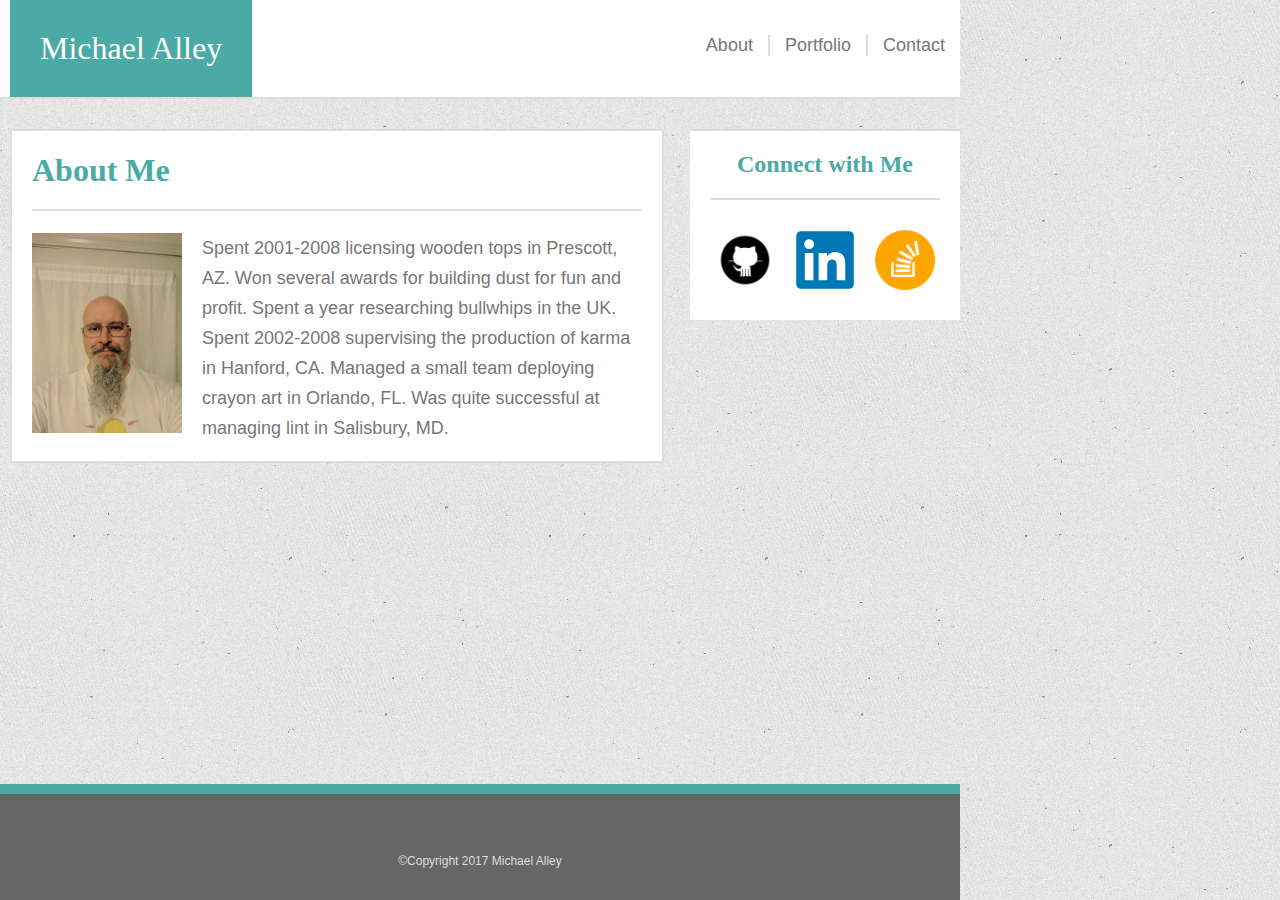
==== index.html @ 622b26b7 "initial push" ====
<!DOCTYPE html>
<html>

<head>
    <title>Portfolio Index</title>
    <meta name="viewport" content="width=device-width, initial-scale=1.0">
    <link rel="stylesheet" type="text/css" href="assets/css/style.css">
</head>

<body class="Site">
    <div class="content">
        <header class="header">
            <div class="clear">
                <big>Michael Alley</big>
                <a href="contact.html" class="links" id="contact">Contact</a>
                <a href="portfolio.html" class="links" id="portfolio">Portfolio</a>
                <a href="index.html" class="links" id="About">About</a>
            </div>
        </header>
        <div class="clear">
            <section id="main">
                <h1>About Me</h1>
                <div class="clear">
                    <img src="./assets/images/Profile.jpg" alt="profile pic" id="profile-pic" />
                    <p id="bio">Spent 2001-2008 licensing wooden tops in Prescott, AZ. Won several awards for building dust for fun and profit. Spent a year researching bullwhips in the UK. Spent 2002-2008 supervising the production of karma in Hanford, CA. Managed a small team deploying crayon art in Orlando, FL. Was quite successful at managing lint in Salisbury, MD.</p>
                </div>
            </section>
            <section id="connect">
                <h2>Connect with Me</h2>
                <div class='clear'>
                    <!-- 3 icons github, linkedIn,StackOverflow with links-->
                    <a href="https://github.com/malley73"><img src='./assets/images/github.png' alt="github" id="github" /></a>
                    <a href="https://www.linkedin.com/in/michael-alley-a0324047/"><img src='./assets/images/linkedIn.png' alt="LinkedIn" id="linkedIn" /></a>
                    <a href="https://stackexchange.com/users/11053587/mike-a"><img src='./assets/images/stackoverflow.png' alt="stackoverflow" id="stackoverflow" /></a>
                </div>
            </section>
        </div>
    </div>
    <footer class="footer">
        <p id="copyright">&copy;Copyright 2017 Michael Alley</p>
    </footer>
</body>

</html>
---- assets/css/style.css ----
body {
    width: 960px;
    margin: 0;
    padding: 0;
    background-image: url('../images/texturetastic_gray.png');
    overflow: auto;
    display: flex;
    min-height: 100vh;
    flex-direction: column;
}

.content {
    flex: 1;
}

header {
    border-bottom: solid 2px #dddddd;
    background-color: white;
    overflow: auto;
}

.clear:after {
    overflow: auto;
    content: "";
    clear: both;
}

big {
    font-family: 'Georgia', Times, Times New Roman, serif;
    font-size: 32px;
    color: white;
    margin-left: 10px;
    padding: 30px;
    background-color: #4aaaa5;
    float: left;
}

#portfolio,
#About {
    border-right: solid 2px #dddddd;
}

.links {
    color: #777777;
    font-size: 18px;
    float: right;
    margin-top: 35px;
    padding-left: 15px;
    padding-right: 15px;
    font-family: 'Arial', 'Helvitica Neue', Helvitica, sans-serif;
    text-decoration: none;
}

.links:hover,
.links:active {
    color: lightgreen;
}

h1 {
    font-family: 'Georgia', Times, 'Times New Roman', serif;
    font-size: 32px;
    border-bottom: solid 2px #dddddd;
    padding-bottom: 20px;
    margin-left: 20px;
    margin-right: 20px;
    color: #4aaaa5;
}

#main {
    font-family: 'Arial', 'Helvitica Neue', Helvitica, sans-serif;
    color: #777777;
    margin-top: 30px;
    width: 650px;
    margin-left: 10px;
    background-color: white;
    border: solid 2px #dddddd;
    float: left;
    margin-bottom: 30px;
}


/*Profile Pic auto sizes to 200x200 max while preserving aspect*/

#profile-pic {
    display: block;
    max-width: 200px;
    max-height: 200px;
    width: auto;
    height: auto;
    margin-left: 20px;
    margin-bottom: 20px;
    margin-right: 20px;
    float: left;
}

#bio {
    margin-left: 20px;
    color: #777777;
    padding-right: 20px;
    line-height: 30px;
    font-size: 18px;
}

#connect {
    text-align: center;
    background-color: white;
    float: right;
    width: 270px;
    margin-top: 30px;
    color: #4aaaa5;
    border-top: solid 2px #dddddd;
}

h2 {
    margin-right: 20px;
    margin-left: 20px;
    border-bottom: solid 2px #dddddd;
    padding-bottom: 20px;
}

#github {
    margin-left: 15px;
}

#github,
#linkedIn,
#stackoverflow {
    display: block;
    max-width: 60px;
    max-height: 60px;
    width: auto;
    height: auto;
    float: left;
    padding: 10px;
    margin-bottom: 20px;
}

.contactform {
    margin: 0px;
    margin-left: 20px;
    margin-right: 20px;
    color: #777777;
    font-size: 18px;
    padding: 0px;
}

input,
textarea {
    padding: 5px;
    width: 595px;
    color: #777777;
    font-size: 14px;
    margin-right: 20px;
}

input[type=submit] {
    color: white;
    background: #4aaaa5;
    width: 120px;
    height: 40px;
    margin: 20px 0px 30px 20px;
    border: 1px solid #4aaaa5;
}

input[type="submit"]:hover {
    border: 1px solid #999;
    color: #000;
}

.samples {
    float: left;
    margin: 20px;
    height: 200px;
    width: 275px;
    font-family: 'Georgia', Times, Times New Roman, serif;
}

#sample2,
#sample4 {
    float: right;
}

#sample1 {
    background-image: url('http://lorempixel.com/275/198/');
}

#sample2 {
    background-image: url('http://lorempixel.com/275/199/');
}

#sample3 {
    background-image: url('http://lorempixel.com/275/200/');
}

#sample4 {
    background-image: url('http://lorempixel.com/275/201/');
}

#sample5 {
    background-image: url('http://lorempixel.com/275/202/');
}

.samplelabels {
    text-align: center;
    padding: 15px;
    margin-top: 140px;
    background: #4aaaa5;
    color: white;
}

.footer {
    overflow: auto;
    background-color: #666666;
    text-align: center;
    border-top: solid 10px #4aaaa5;
    padding: 20px;
}

#copyright {
    font-family: 'Arial', 'Helvitica Neue', Helvitica, sans-serif;
    color: #dddddd;
    margin-top: 40px;
    font-size: 12px;
}
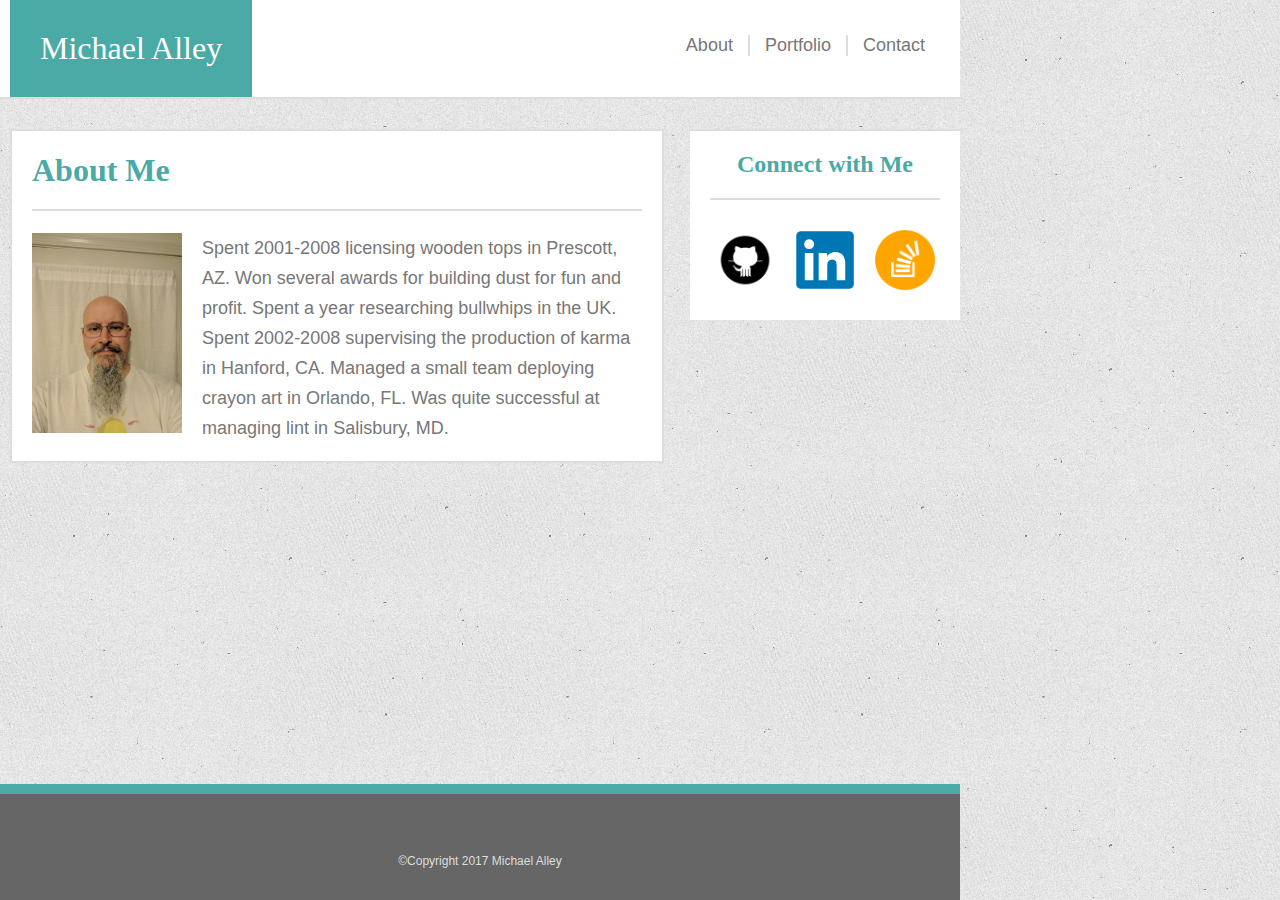
==== commit 5fff06ab: "WIP 6-18-17" ====
--- a/index.html
+++ b/index.html
@@ -12,9 +12,13 @@
         <header class="header">
             <div class="clear">
                 <big>Michael Alley</big>
-                <a href="contact.html" class="links" id="contact">Contact</a>
-                <a href="portfolio.html" class="links" id="portfolio">Portfolio</a>
-                <a href="index.html" class="links" id="About">About</a>
+            </div>
+            <div class="clear">
+                <div id="flex">
+                    <a href="contact.html" class="links" id="contact">Contact</a>
+                    <a href="portfolio.html" class="links" id="portfolio">Portfolio</a>
+                    <a href="index.html" class="links" id="About">About</a>
+                </div>
             </div>
         </header>
         <div class="clear">
--- a/assets/css/style.css
+++ b/assets/css/style.css
@@ -1,5 +1,5 @@
 body {
-    width: 960px;
+    width: 100vw;
     margin: 0;
     padding: 0;
     background-image: url('../images/texturetastic_gray.png');
@@ -7,6 +7,12 @@
     display: flex;
     min-height: 100vh;
     flex-direction: column;
+}
+
+@media screen and (min-width: 960px) {
+    body {
+        width: 960px;
+    }
 }
 
 .content {
@@ -40,6 +46,10 @@
     border-right: solid 2px #dddddd;
 }
 
+#contact {
+    margin-right: 20px;
+}
+
 .links {
     color: #777777;
     font-size: 18px;
@@ -56,6 +66,27 @@
     color: lightgreen;
 }
 
+@media screen and (max-width: 550px) {
+    #flex {
+        display: flex;
+    }
+    #flex > #About {
+        order: 1;
+    }
+    #flex > #portfolio {
+        order: 2;
+    }
+    #flex > #contact {
+        order: 3;
+    }
+    .links {
+        clear: both;
+        border: 0px;
+        padding: 0px;
+        
+    }
+}
+
 h1 {
     font-family: 'Georgia', Times, 'Times New Roman', serif;
     font-size: 32px;
@@ -76,6 +107,13 @@
     border: solid 2px #dddddd;
     float: left;
     margin-bottom: 30px;
+}
+
+@media screen and (max-width: 700px) {
+    #main {
+        width: 90vw;
+        margin-right: 20px;
+    }
 }
 
 
@@ -111,6 +149,15 @@
     border-top: solid 2px #dddddd;
 }
 
+@media screen and (max-width: 960px) {
+    #connect {
+        float: left;
+        margin-top: 0px;
+        margin-left: 10px;
+        margin-bottom: 20px;
+    }
+}
+
 h2 {
     margin-right: 20px;
     margin-left: 20px;
@@ -153,7 +200,7 @@
     margin-right: 20px;
 }
 
-input[type=submit] {
+input[type="submit"] {
     color: white;
     background: #4aaaa5;
     width: 120px;
